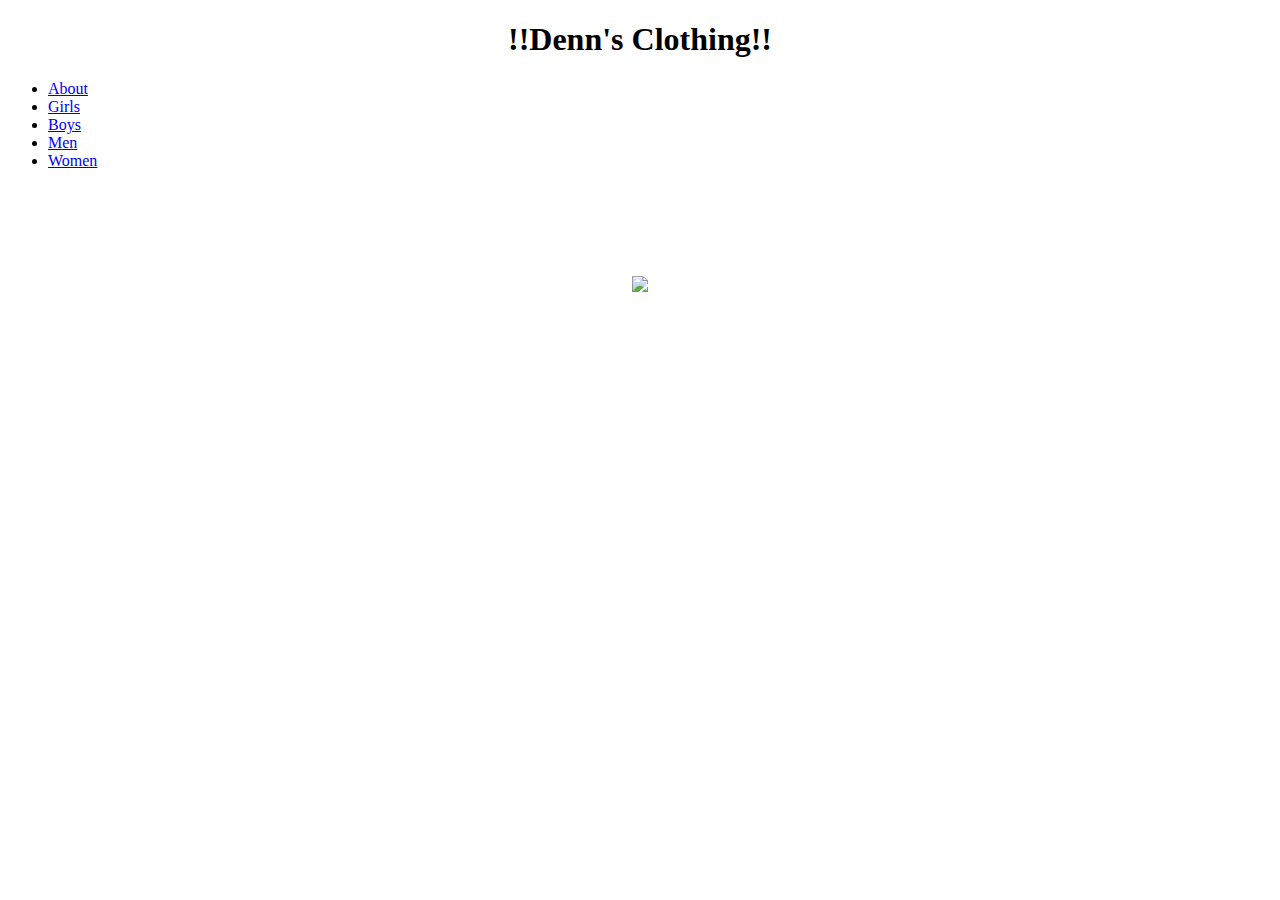
==== index.html @ da51ec5b "Create index.html" ====
<!DOCTYPE html>
<html> 
<head>
<title> Denn's!!! </title>
<link rel="stylesheet" type="text/css" href="start.css">
</head>
<body>
<center><h1>!!Denn's Clothing!! </h1></center>
<div class="nav">
<ul>
  <li><a href="about.html">About</a></li>
  <li><a href="#Girls">Girls</a></li>
  <li><a href="#Boys">Boys</a></li>
  <li><a href="#Men">Men</a></li>
  <li><a href="#Women">Women</a></li>
  </ul>
  </div>
  <br><br><br><br><br>

<center><img src="IMG_0094.jpg" alt=" "></center>

</body>
</html>
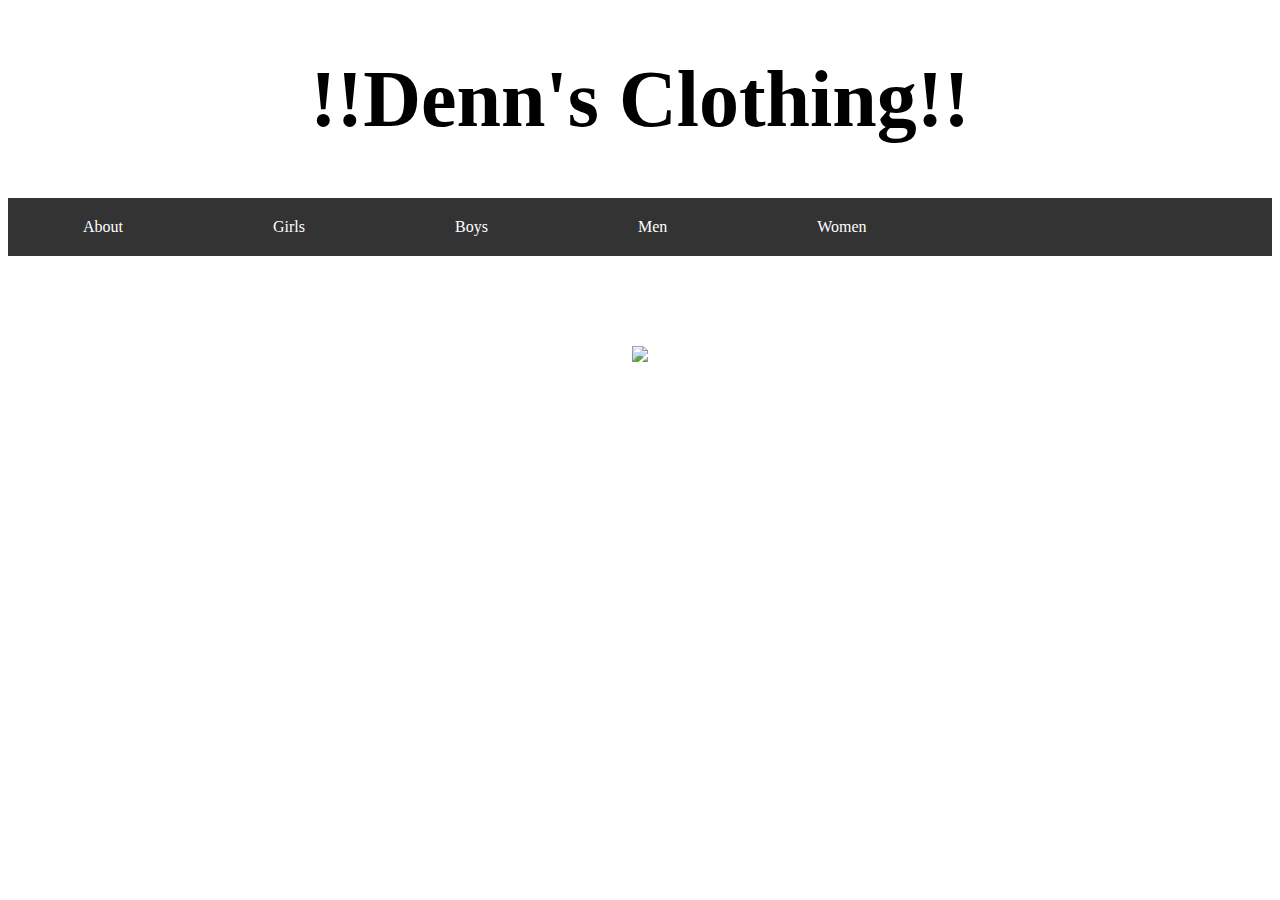
==== commit 4bf80293: "Update index.html" ====
--- a/index.html
+++ b/index.html
@@ -2,7 +2,7 @@
 <html> 
 <head>
 <title> Denn's!!! </title>
-<link rel="stylesheet" type="text/css" href="start.css">
+<link rel="stylesheet" type="text/css" href="css/style.css">
 </head>
 <body>
 <center><h1>!!Denn's Clothing!! </h1></center>
--- a/css/style.css
+++ b/css/style.css
@@ -0,0 +1,24 @@
+h1 {
+font-size: 80px;}
+ul {
+    list-style-type: none;
+    margin: 0;
+    padding: 0;
+    overflow: hidden;
+    background-color: #333;
+}
+
+li {
+    float: left;
+}
+
+li a {
+    display: block;
+    color: white;
+    text-align: center;
+    padding: 20px 75px;
+    text-decoration: none;
+}
+
+li a:hover {
+    background-color: #111;
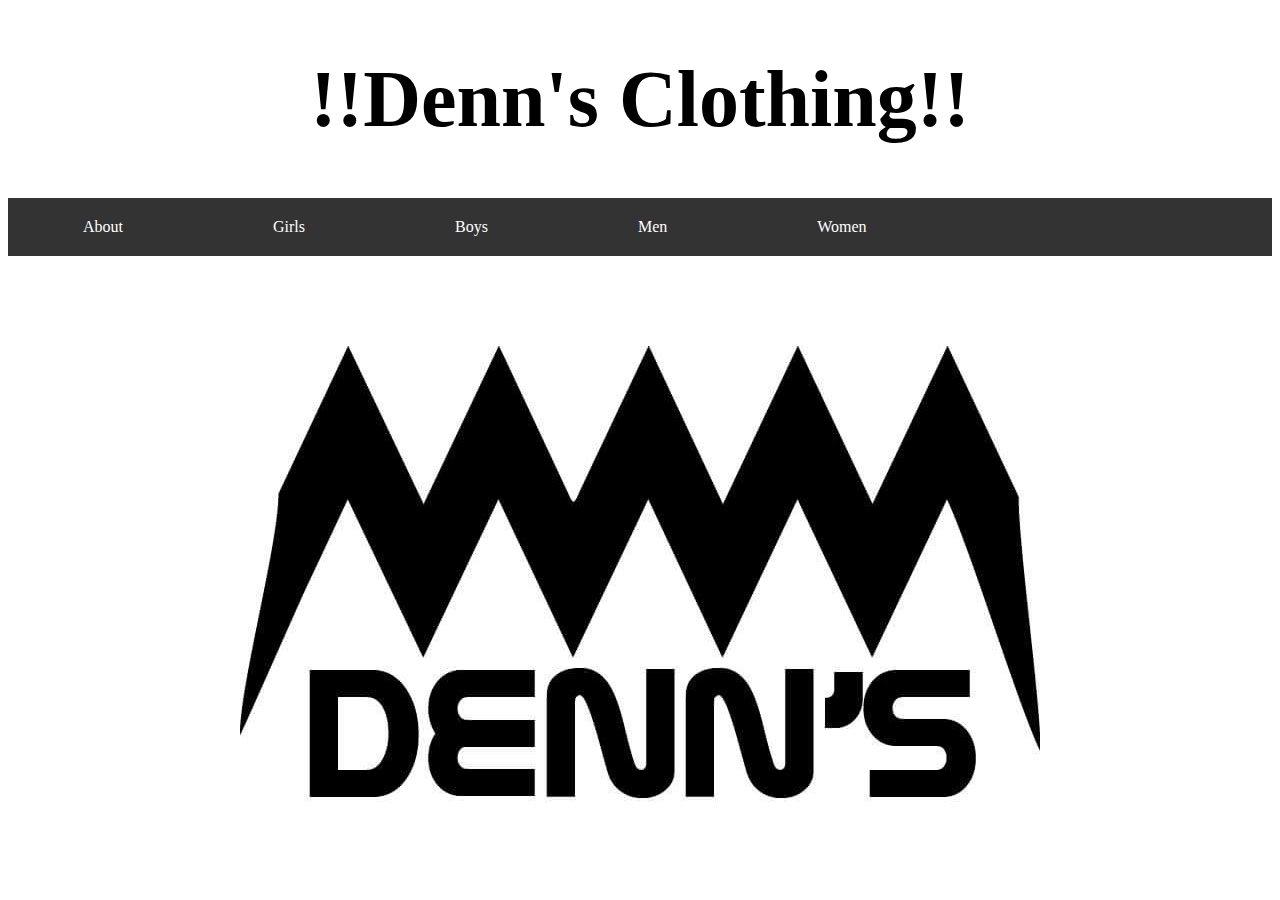
==== commit 11df8755: "Update index.html" ====
--- a/index.html
+++ b/index.html
@@ -17,7 +17,7 @@
   </div>
   <br><br><br><br><br>
 
-<center><img src="IMG_0094.jpg" alt=" "></center>
+<center><img src="IMG_0094.JPG" alt=" "></center>
 
 </body>
 </html>
--- a/css/style.css
+++ b/css/style.css
@@ -1,5 +1,6 @@
 h1 {
-font-size: 80px;}
+font-size: 80px;
+}
 ul {
     list-style-type: none;
     margin: 0;
@@ -22,3 +23,4 @@
 
 li a:hover {
     background-color: #111;
+}
